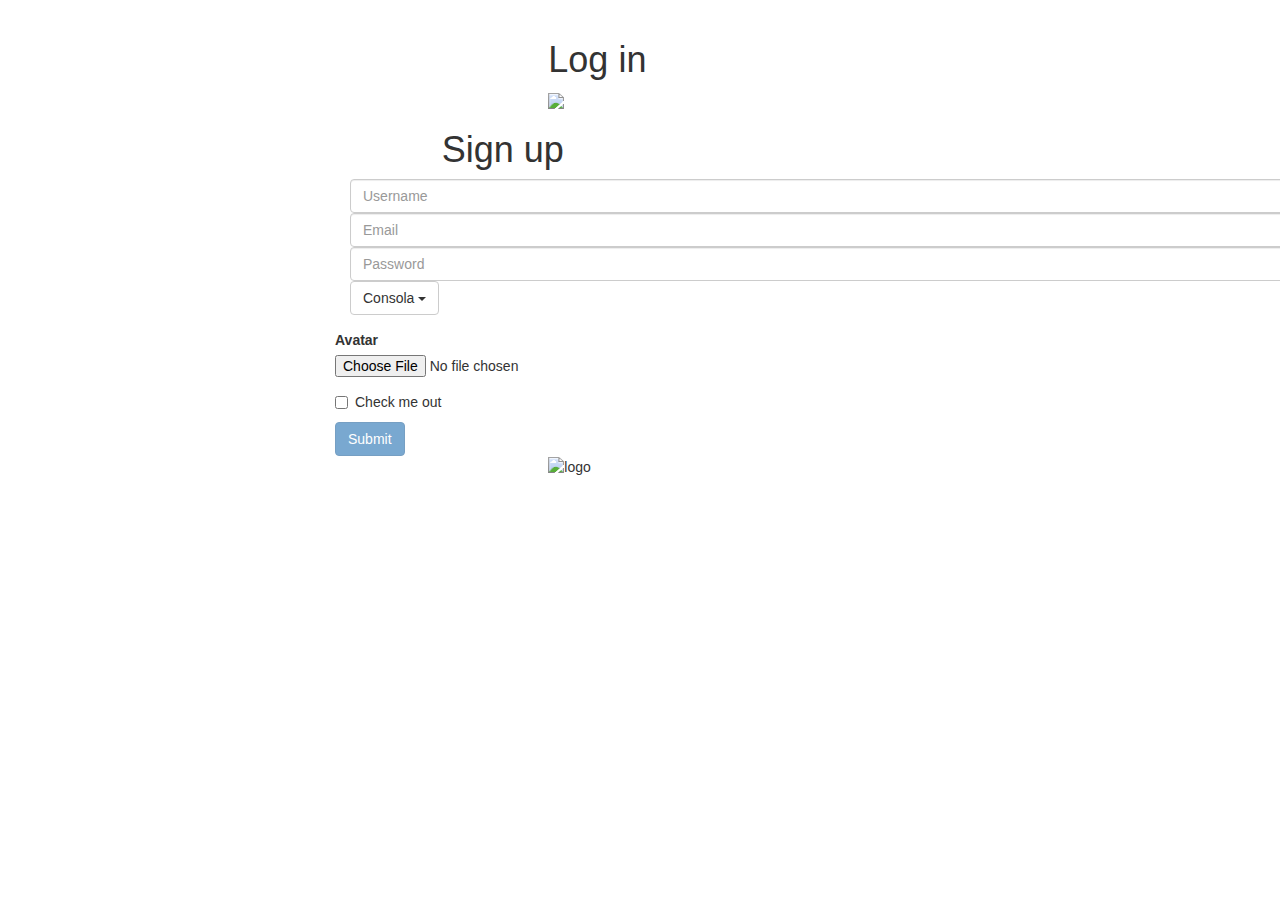
==== index.html @ d0024f70 "creando carpeta" ====
<!DOCTYPE html>
<html lang="en">
  <head>
    <meta charset="UTF-8">
    <meta name="viewport" content="width=device-width, initial-scale=1.0">
    <meta http-equiv="X-UA-Compatible" content="ie=edge">
    <link href="https://fonts.googleapis.com/css?family=Rammetto+One" rel="stylesheet">
    <link rel="stylesheet" href="css/bootstrap.min.css">
    <link rel="stylesheet" href="css/main.css">
    <title>Gamehack</title>

    <title>Document</title>
</head>
<body>

  <!-- Splash View 1-->
  <section class="container-1">
    <div class="col-xs-12 col-xs-push-1">
      <img class="logo-splash" src="assets/images/gamehack logo.png" alt="">
    <div>
  </section>

    <!-- Splash View 2-->
<section class="container-2">

  <!-- Toda la vista dentro de un contenedor -->
      <div class="container-fluid">
  <!-- log in y botón de log in que enlaza con twitch  -->
        <div class="row">
          <div id="login" class="col-xs-7 col-xs-push-5">
            <h1 class="title">Log in</h1>
            <a href="#"><img src="https://ttv-api.s3.amazonaws.com/assets/connect_dark.png" class="twitch-connect"/></a>
          </div>
        </div>
  <!-- sign up y formulario para ingresar datos en nuestra base -->
        <div class="row">
          <div class="col-xs-9 col-xs-push-4">
            <h1 id="sign" class="title">Sign up</h1>
          </div>
        </div>

        <div class="row ">
          <div class="signup-container col-xs-12 col-xs-push-3">
            <form>
              <div class="form-group col-xs-12">
                <input type="text" class="form-control" id="name" placeholder="Username">
                <input type="email" class="form-control" id="email" placeholder="Email">
                <input type="password" class="form-control" id="password" placeholder="Password">
                  <div class="dropdown">
                    <button class="btn btn-default dropdown-toggle" type="button" id="dropdownMenu1" data-toggle="dropdown" aria-haspopup="true" aria-expanded="true">
                      Consola
                      <span class="caret"></span>
                    </button>
                    <ul class="dropdown-menu" aria-labelledby="dropdownMenu1">
                      <li><a href="#">Nintendo Switch</a></li>
                      <li><a href="#">PS4</a></li>
                      <li><a href="#">Xbox One</a></li>
                    </ul>
                  </div>
                </div>
                <div class="form-group">
                  <label for="InputFile">Avatar</label>
                  <input type="file" id="exampleInputFile">
                </div>
                <div class="checkbox">
                  <label>
                    <input type="checkbox"> Check me out
                  </label>
                </div>
                <a href="views/info.html"><button id="next" type="button"class="btn btn-primary btn-submit"  disabled="disabled">Submit</button></a>
            </form>
          </div>
        </div>
  <!-- Logo de app -->
        <div class="row">
          <div class="col-xs-6 col-xs-push-5">
            <img id="logo" src="assets/images/logo.png" alt="logo">
          </div>
        </div>
</section>

<!--
      <div id="login-info">
        <strong></strong>
        <img id="picture"src="" alt="">
        <a id="btn-logout" class="btn btn-danger twitch-disconnect"href="">Log out</a>
      </div>
    </div>
    -->

    <script src="js/jquery-3.3.1.min.js" charset="utf-8"></script>
    <script src="https://ttv-api.s3.amazonaws.com/twitch.min.js"></script>
    <script src="js/bootstrap.min.js"></script>
     <script type="text/javascript" src="js/app.js"></script>
     <script type="text/javascript" src="js/sign-up.js"></script>

  </body>

</html>
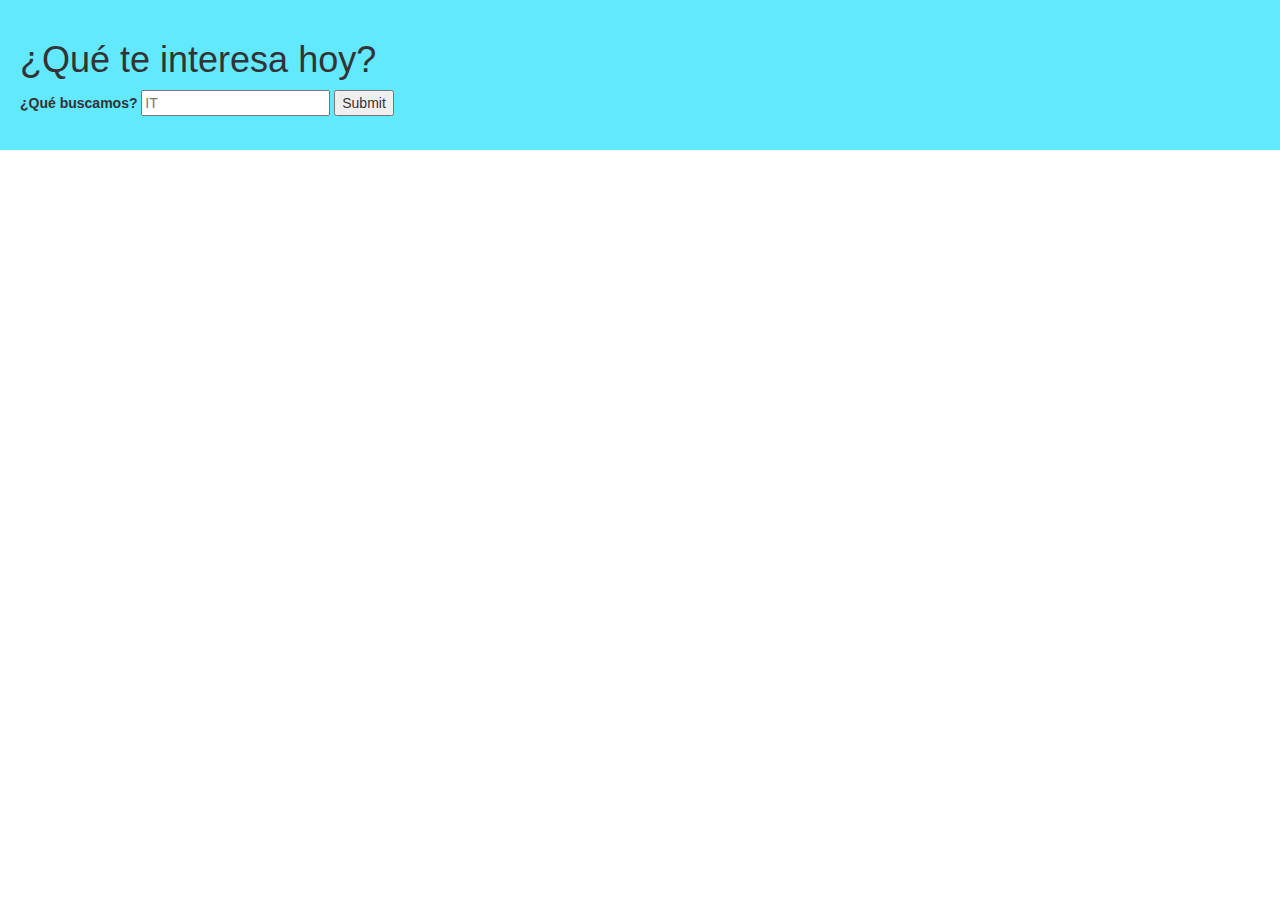
==== commit bdca4ce2: "avances del demo" ====
--- a/index.html
+++ b/index.html
@@ -7,92 +7,32 @@
     <link href="https://fonts.googleapis.com/css?family=Rammetto+One" rel="stylesheet">
     <link rel="stylesheet" href="css/bootstrap.min.css">
     <link rel="stylesheet" href="css/main.css">
-    <title>Gamehack</title>
+    <title>XHR PROJECT DEMO</title>
 
-    <title>Document</title>
+    <title>XHR PROJECT DEMO</title>
 </head>
 <body>
 
-  <!-- Splash View 1-->
-  <section class="container-1">
-    <div class="col-xs-12 col-xs-push-1">
-      <img class="logo-splash" src="assets/images/gamehack logo.png" alt="">
-    <div>
-  </section>
+  <header class='masthead'>
+    <h1>¿Qué te interesa hoy?</h1>
 
-    <!-- Splash View 2-->
-<section class="container-2">
+    <div class="site-container">
+      <form id="search-form">
+        <label for="search-keyword" class="visuallyhidden">¿Qué buscamos?</label>
+        <input id="search-keyword" type="text" name"search-keyword" placeholder="IT" required>
+        <input id="submit-btn"type="submit" value="Submit">
+      </form>
+    </div>
+  </header>
 
-  <!-- Toda la vista dentro de un contenedor -->
-      <div class="container-fluid">
-  <!-- log in y botón de log in que enlaza con twitch  -->
-        <div class="row">
-          <div id="login" class="col-xs-7 col-xs-push-5">
-            <h1 class="title">Log in</h1>
-            <a href="#"><img src="https://ttv-api.s3.amazonaws.com/assets/connect_dark.png" class="twitch-connect"/></a>
-          </div>
-        </div>
-  <!-- sign up y formulario para ingresar datos en nuestra base -->
-        <div class="row">
-          <div class="col-xs-9 col-xs-push-4">
-            <h1 id="sign" class="title">Sign up</h1>
-          </div>
-        </div>
-
-        <div class="row ">
-          <div class="signup-container col-xs-12 col-xs-push-3">
-            <form>
-              <div class="form-group col-xs-12">
-                <input type="text" class="form-control" id="name" placeholder="Username">
-                <input type="email" class="form-control" id="email" placeholder="Email">
-                <input type="password" class="form-control" id="password" placeholder="Password">
-                  <div class="dropdown">
-                    <button class="btn btn-default dropdown-toggle" type="button" id="dropdownMenu1" data-toggle="dropdown" aria-haspopup="true" aria-expanded="true">
-                      Consola
-                      <span class="caret"></span>
-                    </button>
-                    <ul class="dropdown-menu" aria-labelledby="dropdownMenu1">
-                      <li><a href="#">Nintendo Switch</a></li>
-                      <li><a href="#">PS4</a></li>
-                      <li><a href="#">Xbox One</a></li>
-                    </ul>
-                  </div>
-                </div>
-                <div class="form-group">
-                  <label for="InputFile">Avatar</label>
-                  <input type="file" id="exampleInputFile">
-                </div>
-                <div class="checkbox">
-                  <label>
-                    <input type="checkbox"> Check me out
-                  </label>
-                </div>
-                <a href="views/info.html"><button id="next" type="button"class="btn btn-primary btn-submit"  disabled="disabled">Submit</button></a>
-            </form>
-          </div>
-        </div>
-  <!-- Logo de app -->
-        <div class="row">
-          <div class="col-xs-6 col-xs-push-5">
-            <img id="logo" src="assets/images/logo.png" alt="logo">
-          </div>
-        </div>
-</section>
-
-<!--
-      <div id="login-info">
-        <strong></strong>
-        <img id="picture"src="" alt="">
-        <a id="btn-logout" class="btn btn-danger twitch-disconnect"href="">Log out</a>
-      </div>
-    </div>
-    -->
+  <div class="site-container">
+    <ul id="response-container"></ul>
+  </div>
 
     <script src="js/jquery-3.3.1.min.js" charset="utf-8"></script>
-    <script src="https://ttv-api.s3.amazonaws.com/twitch.min.js"></script>
     <script src="js/bootstrap.min.js"></script>
      <script type="text/javascript" src="js/app.js"></script>
-     <script type="text/javascript" src="js/sign-up.js"></script>
+
 
   </body>
 
--- a/css/main.css
+++ b/css/main.css
@@ -0,0 +1,6 @@
+header{
+  background-color: rgba(0, 217, 255, 0.616);
+  height: 15rem;
+  padding: 2rem;
+}
+
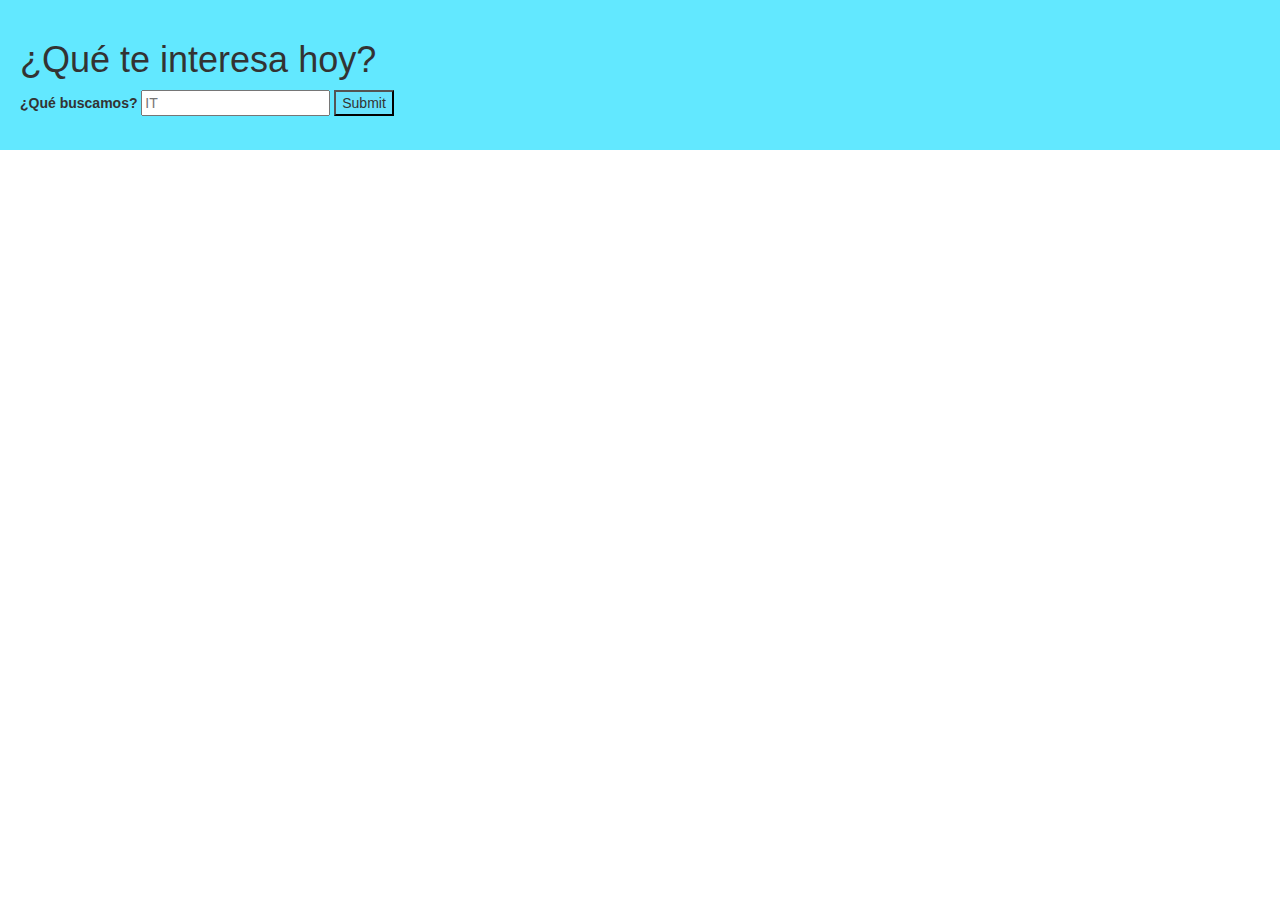
==== commit b0cd6b27: "trayendo 5 encabezados" ====
--- a/index.html
+++ b/index.html
@@ -20,7 +20,7 @@
       <form id="search-form">
         <label for="search-keyword" class="visuallyhidden">¿Qué buscamos?</label>
         <input id="search-keyword" type="text" name"search-keyword" placeholder="IT" required>
-        <input id="submit-btn"type="submit" value="Submit">
+        <input id="submit-btn" type="submit" value="Submit">
       </form>
     </div>
   </header>
--- a/css/main.css
+++ b/css/main.css
@@ -3,4 +3,6 @@
   height: 15rem;
   padding: 2rem;
 }
-
+#submit-btn{
+  background-color: rgba(206,133,242,.05);
+}
